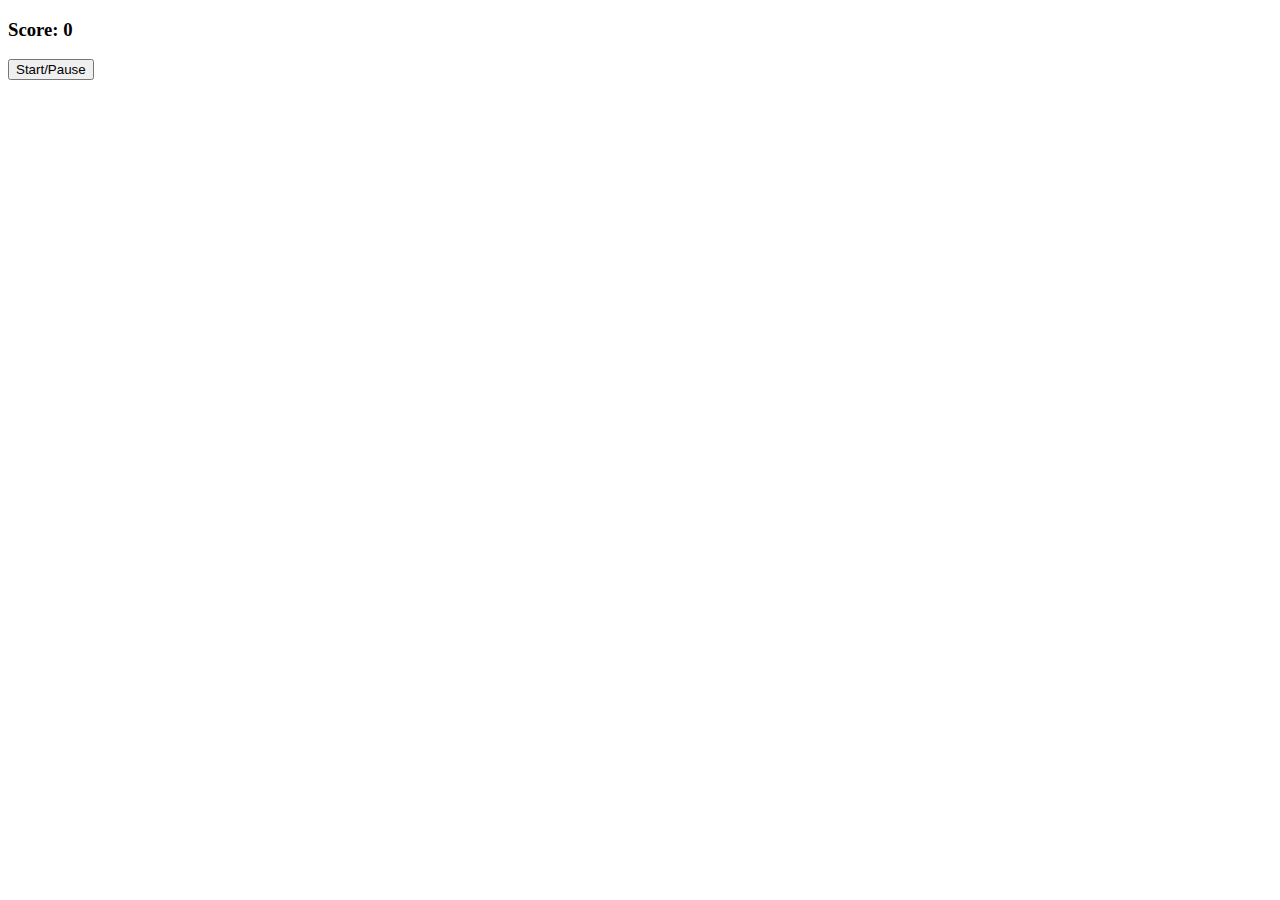
==== index.html @ ea87593f "html template with stylesheet, script and body elements" ====
<!DOCTYPE html>
<html lang="en">
<head>
  <meta charset="UTF-8">
  <meta name="viewport" content="width=device-width, initial-scale=1.0">
  <link rel='stylesheet' href='./css/style.css'></link>
  <title>Tetris</title>
</head>
<body>

  <h3>Score: <spam id='score'>0</spam></h3>
  <button id='start-button'>Start/Pause</button>

  <div id='grid'>
  </div>
  
  <script src='app.js'></script>
</body>
</html>
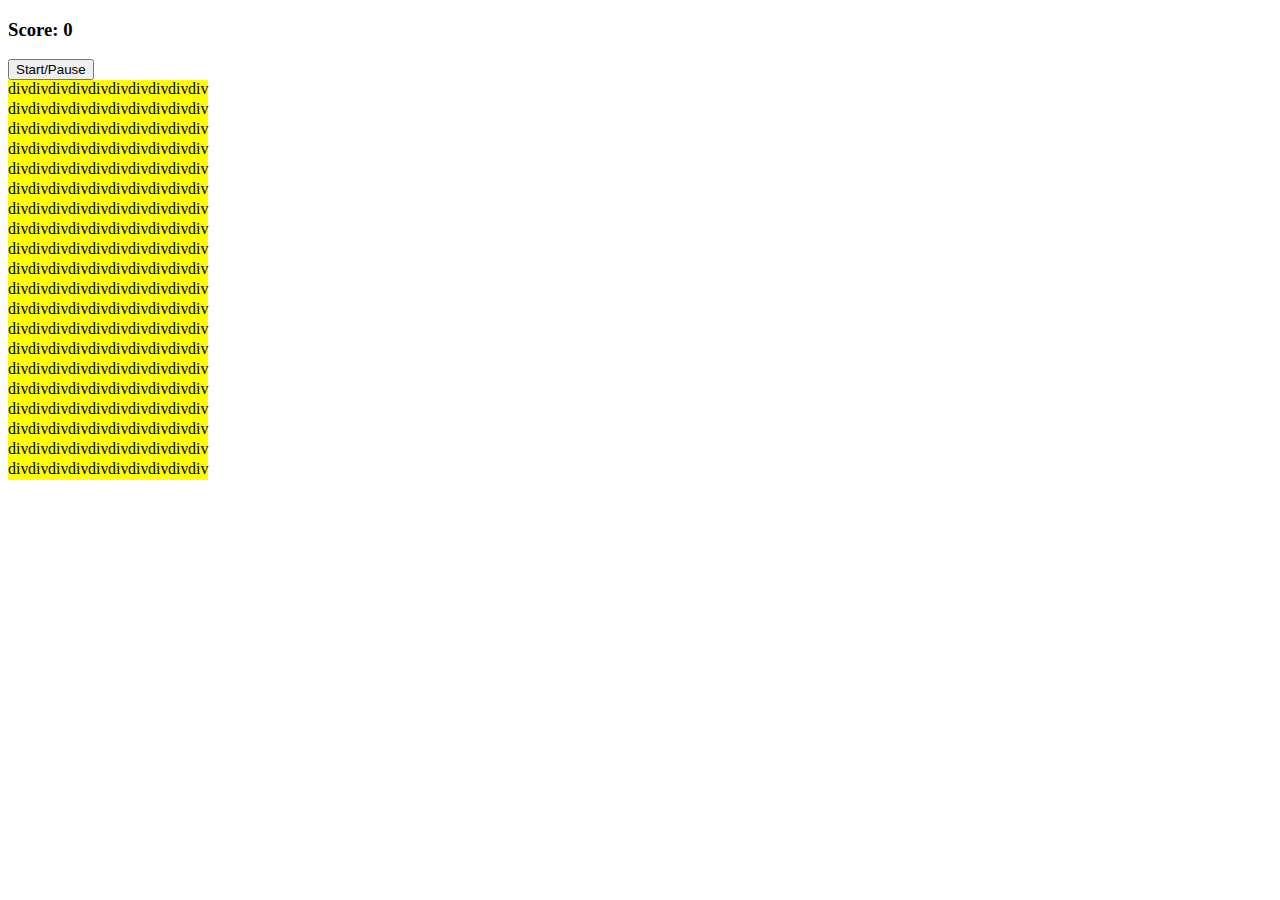
==== commit 001697cf: "README added" ====
--- a/index.html
+++ b/index.html
@@ -9,7 +9,7 @@
 <body>
 
   <h3>Score: <spam id='score'>0</spam></h3>
-  <button id='start-button'>Start/Pause</button>
+  <button id='start-btn'>Start/Pause</button>
 
   <div id='grid'>
   </div>
--- a/css/style.css
+++ b/css/style.css
@@ -0,0 +1,13 @@
+#grid {
+  width: 200px;
+  height: 400px; 
+  display: flex;
+  flex-wrap: wrap;
+  background-color: #c3c3c3;
+}
+
+#grid div {
+  width: 20px;
+  height: 20px;
+  background-color: yellow;
+}
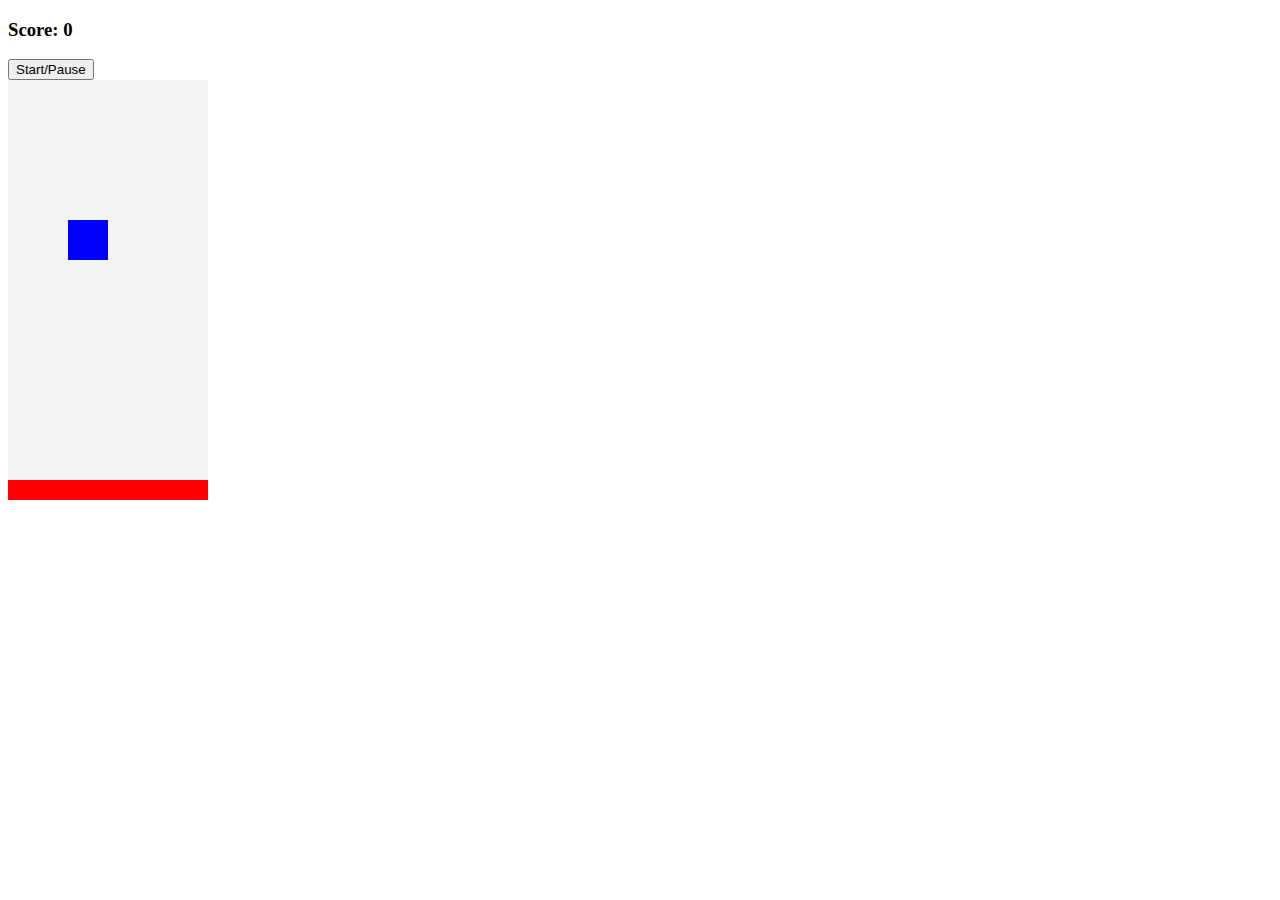
==== commit 6cb40cfa: "able to freeze Tetrominoes at the bottom" ====
--- a/index.html
+++ b/index.html
@@ -13,7 +13,7 @@
 
   <div id='grid'>
   </div>
-  
+
   <script src='app.js'></script>
 </body>
-</html>+</html>
--- a/css/style.css
+++ b/css/style.css
@@ -1,13 +1,20 @@
 #grid {
   width: 200px;
-  height: 400px; 
+  height: 400px;
   display: flex;
   flex-wrap: wrap;
-  background-color: #c3c3c3;
+  background-color: #f4f4f4;
 }
 
 #grid div {
   width: 20px;
   height: 20px;
-  background-color: yellow;
 }
+
+.tetromino {
+  background-color: blue;
+}
+
+.bottom {
+  background-color: red;
+}
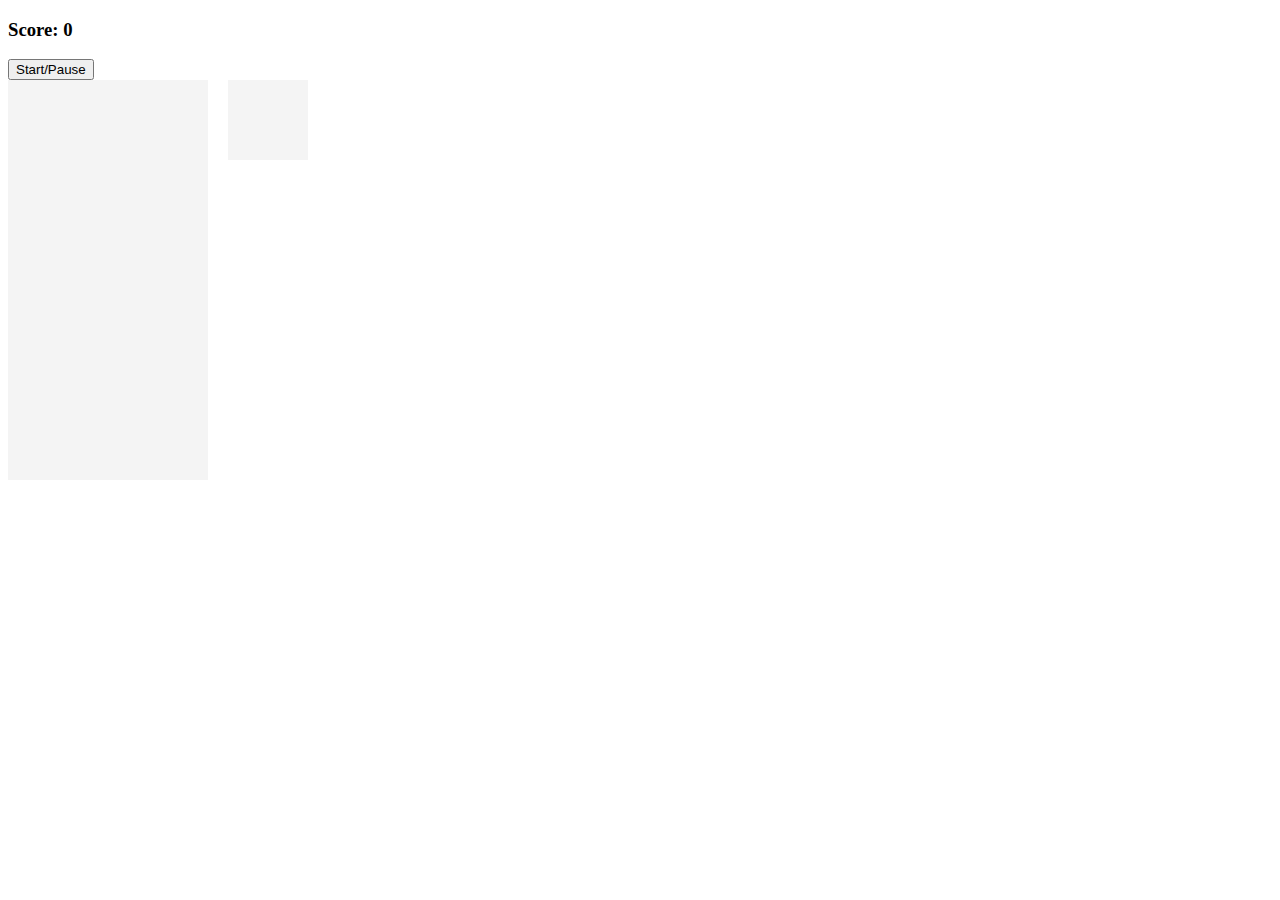
==== commit 9208960b: "have mini canvas next to main to display nex Tetromino" ====
--- a/index.html
+++ b/index.html
@@ -11,7 +11,12 @@
   <h3>Score: <spam id='score'>0</spam></h3>
   <button id='start-btn'>Start/Pause</button>
 
-  <div id='grid'>
+  <div id='container'>
+    <div id='grid'>
+    </div>
+
+    <div id='mini-grid'>
+    </div>
   </div>
 
   <script src='app.js'></script>
--- a/css/style.css
+++ b/css/style.css
@@ -1,6 +1,19 @@
+#container {
+  display: flex;
+}
+
 #grid {
   width: 200px;
   height: 400px;
+  display: flex;
+  flex-wrap: wrap;
+  background-color: #f4f4f4;
+}
+
+#mini-grid {
+  margin-left: 20px;
+  width: 80px;
+  height: 80px;
   display: flex;
   flex-wrap: wrap;
   background-color: #f4f4f4;
@@ -11,10 +24,16 @@
   height: 20px;
 }
 
+#mini-grid div {
+  width: 20px;
+  height: 20px;
+}
+
+
 .tetromino {
   background-color: blue;
 }
 
-.bottom {
+/* .taken {
   background-color: red;
-}
+} */
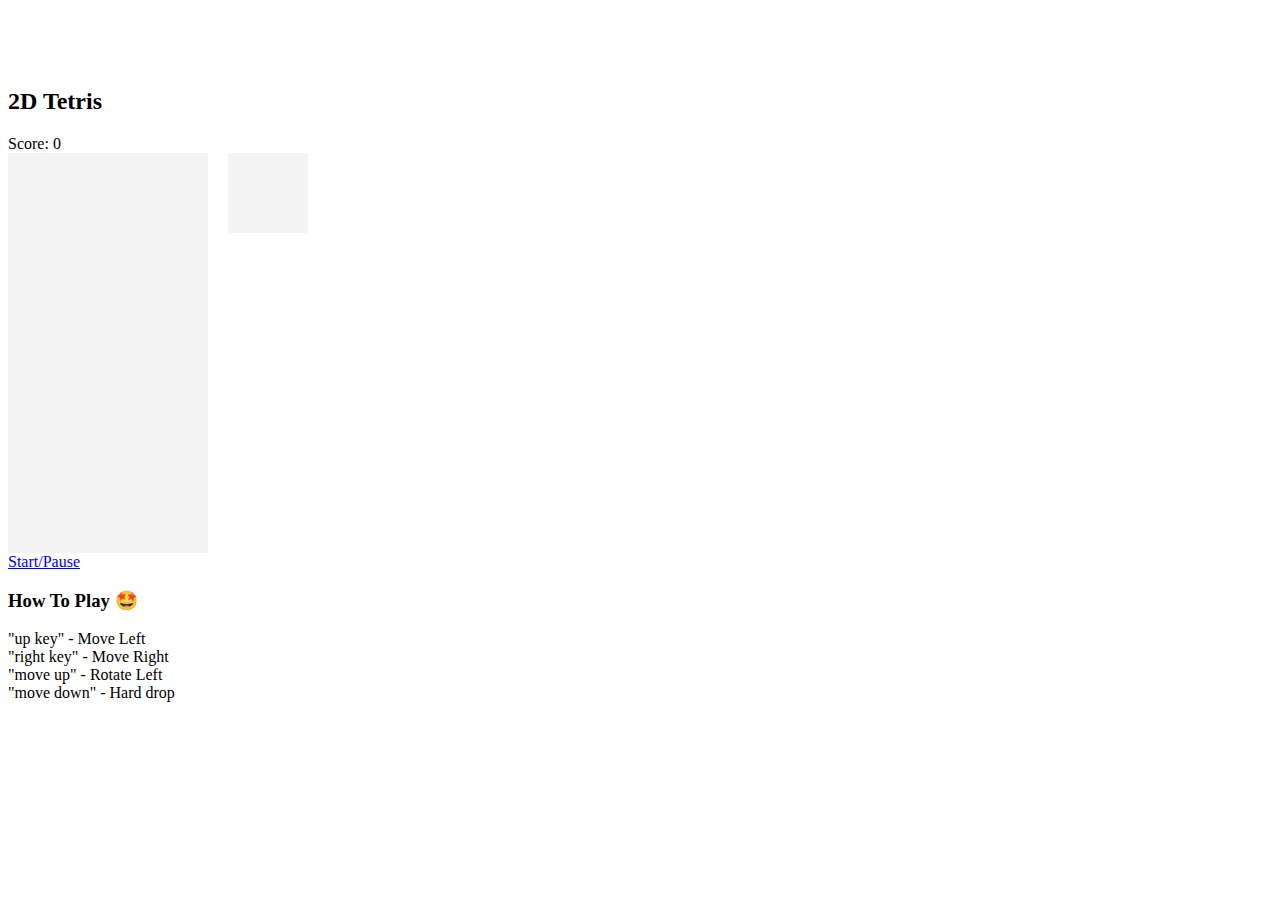
==== commit 9f7bd7c6: "user UI with Bootstrap" ====
--- a/index.html
+++ b/index.html
@@ -1,24 +1,46 @@
 <!DOCTYPE html>
-<html lang="en">
+<html lang='en'>
 <head>
-  <meta charset="UTF-8">
-  <meta name="viewport" content="width=device-width, initial-scale=1.0">
+  <meta charset='UTF-8'>
+  <meta name='viewport' content='width=device-width, initial-scale=1.0'>
   <link rel='stylesheet' href='./css/style.css'></link>
+  <link rel='stylesheet' href='https://stackpath.bootstrapcdn.com/bootstrap/4.5.0/css/bootstrap.min.css' integrity='sha384-9aIt2nRpC12Uk9gS9baDl411NQApFmC26EwAOH8WgZl5MYYxFfc+NcPb1dKGj7Sk' crossorigin='anonymous'>
   <title>Tetris</title>
 </head>
-<body>
-
-  <h3>Score: <spam id='score'>0</spam></h3>
-  <button id='start-btn'>Start/Pause</button>
-
-  <div id='container'>
-    <div id='grid'>
+  <body>
+    <nav class='navbar navbar-dark bg-primary'></nav>
+    <div class='container card-body'>
+      <div class='text-center'></div>
+        <div class='card text-white bg-success mb-3'>
+          <div class='card-header text-center'><h2>2D Tetris</h2></div> 
+        </div>
+        <div class='card text-center'>
+          <div class='card-header'>
+            Score: <spam id='score'>0</spam>
+          </div>
+          <div class='align-self-center'>
+            <div class='card-body'>
+              <div id='container'>
+                <div id='grid'>
+                </div>
+                <div id='mini-grid'>
+                </div>
+              </div>
+            </div>
+          </div>
+          <a href='#' id='start-btn' class='btn btn-primary'>Start/Pause</a>
+          <div class='card-footer text-muted'>
+            <h3>How To Play 🤩</h3>
+            <div class='card text-white bg-warning mb-3'>
+              "up key" - Move Left </br>
+              "right key" - Move Right </br>
+              "move up" - Rotate Left </br>
+              "move down" - Hard drop </br>
+            </div>
+          </div>
+        </div>
+      </div>
     </div>
-
-    <div id='mini-grid'>
-    </div>
-  </div>
-
-  <script src='app.js'></script>
-</body>
+    <script src='./src/app.js'></script>
+  </body>
 </html>
--- a/css/style.css
+++ b/css/style.css
@@ -1,7 +1,6 @@
 #container {
   display: flex;
 }
-
 #grid {
   width: 200px;
   height: 400px;
@@ -9,7 +8,6 @@
   flex-wrap: wrap;
   background-color: #f4f4f4;
 }
-
 #mini-grid {
   margin-left: 20px;
   width: 80px;
@@ -18,22 +16,14 @@
   flex-wrap: wrap;
   background-color: #f4f4f4;
 }
-
 #grid div {
   width: 20px;
   height: 20px;
 }
-
 #mini-grid div {
   width: 20px;
   height: 20px;
 }
-
-
-.tetromino {
-  background-color: blue;
+.navbar {
+  min-height: 60px;
 }
-
-/* .taken {
-  background-color: red;
-} */
